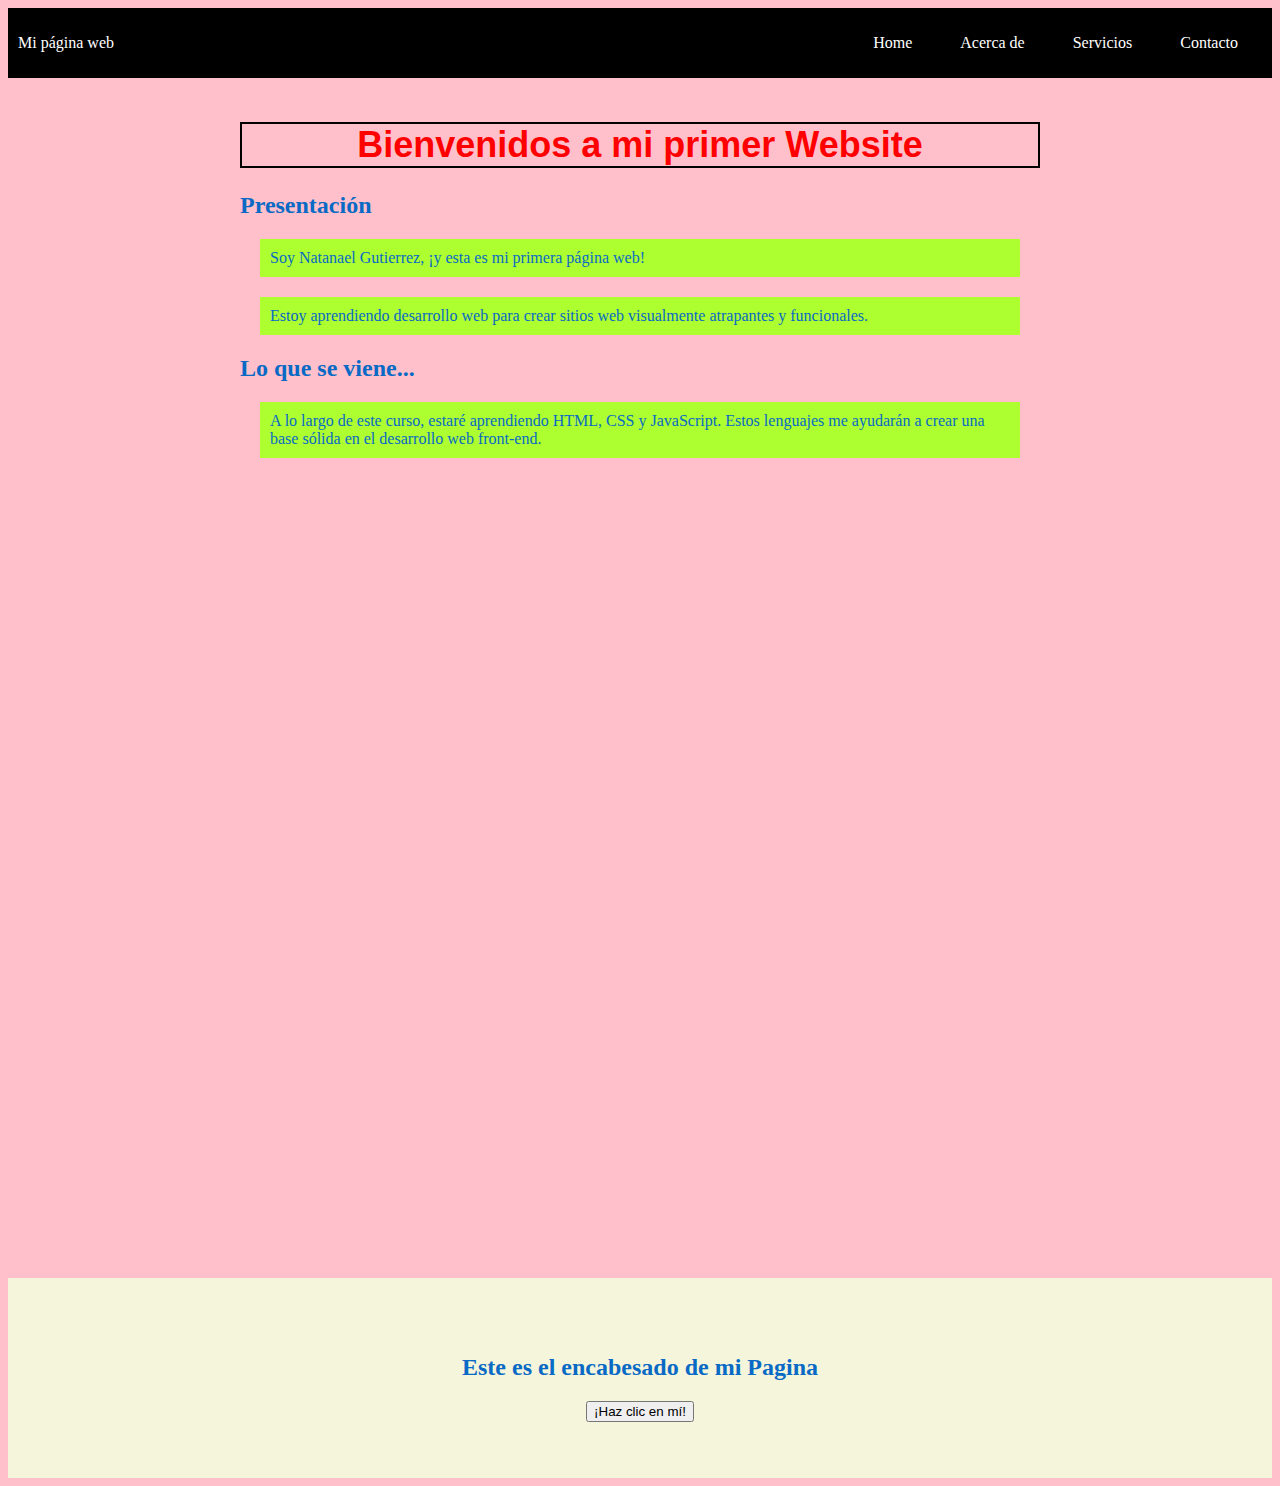
==== index.html @ 6787d1e5 "Initial commit" ====
<!DOCTYPE html>
<html>

  <head>
    <title>Mi Primera Pagina Wed</title>

    <link rel="stylesheet" type="text/css" href="styles.css">  
  
  </head>   
  
  <body>
    <header class="container-nav">
      <nav class="navbar" role="navigation">
        <a href="index.html" class="brand">Mi página web</a>
        <ul class="nav-links">
          <li><a href="index.html">Home</a></li>
          <li><a href="about.html">Acerca de</a></li>
          <li><a href="services.html">Servicios</a></li>
          <li><a href="contact.html">Contacto</a></li>
        </ul>
      </nav>
      <button class="button-menu-toggle">Menu</button>
    </header>


    <main>
      <div class="container">
        <h1>Bienvenidos a mi primer Website</h1>
        <section>
          <h2>Presentación</h2>
          <p>Soy Natanael Gutierrez, ¡y esta es mi primera página web!</p>
          <p>Estoy aprendiendo desarrollo web para crear sitios web visualmente atrapantes y funcionales.</p>
        </section>
        
        <section>
          <h2>Lo que se viene...</h2>
          <p>
            A lo largo de este curso, estaré aprendiendo HTML, CSS y JavaScript. Estos lenguajes me ayudarán a crear una base sólida en el desarrollo web front-end.
          </p>
        </section>
      </div>

      <div class="video-container">
        <iframe width="560" height="315" src="https://www.youtube.com/embed/knkEM2DjVOo" title="YouTube video player" frameborder="0" allow="accelerometer; autoplay; clipboard-write; encrypted-media; gyroscope; picture-in-picture; web-share" allowfullscreen></iframe>
  
        <iframe width="560" height="315" src="https://www.youtube.com/embed/q3Y9CRUxtRo" title="YouTube video player" frameborder="0" allow="accelerometer; autoplay; clipboard-write; encrypted-media; gyroscope; picture-in-picture; web-share" allowfullscreen></iframe>
      </div>
    </main>
      

    <footer>
      <h2>
        Este es el encabesado de mi Pagina
      </h2>
      <button onClick="showAlert()" aria-label="Haz clic en mí">¡Haz clic en mí!</button>
    </footer>
    
    <script src="script.js"></script>
  </body>
</html>
---- styles.css ----
h1 {
  color: red;
  border: 2px solid black;

  font-family: Arial, Helvetica, sans-serif;
  font-size: 36px;
  text-align: center;
}
p {
  font-family: Georgia, 'Times New Roman', Times, serif;
  font-size: 18xp;
  background-color: greenyellow;

  padding: 10px;
  margin: 20px;
}
body {
  background-color: pink;
  color: rgb(9, 106, 197);
}
  

/* Estilos del main LETRAS */
.container {
  max-width: 800px;
  margin: auto;
  padding: 20px;
}
/* Estilos del main LETRAS */





/* Estilos de navegacion */
.container-nav {
  display: flex;
  padding: 10px;
  height: 50px;
  background-color: black;
}

.navbar {
  display: flex;
  justify-content: space-between;
  width: 100%;
}

.brand {
  display: flex;
  align-items: center;
}

li>a {
  padding: 8px 24px;
}

li {
  list-style-type: none;
}

a {
  color: white;
  text-decoration:none;
}

.nav-links {
  display: flex;
  align-items: center;
}

.button-menu-toggle {
  display: none;
}
/* Estilos de navegacion */





/* para videos e imagenes en la web */
img{
  width: 300px;
  height: 200px;
}
.img-conteiner{
  display:flex;
  flex-wrap: wrap;
  justify-content: center;
  align-items: center;
}

.video-container{
  display: flex;
  flex-direction: column;
  align-items: center;
  gap: 50px;
  padding: 50px;
}
/* para videos e imagenes en la web */

main{
  min-height: 71vh;
}
footer{
  display: flex;
  flex-direction: column;
  align-items: center;
  justify-content: center;
  background-color: beige;
  text-align: center;
  min-height: 200px;

  position: relative;
  z-index: -1;
  bottom: 0;
  width: 100%;
}


@media (max-width: 768px) {
  .column {
    flex: 100%;
  }


  .nav-links {
    display: none;
  }


  .button-menu-toggle {
    display: block;
    background-color: white;
    border:none;
    border-radius: 50px;
    padding: 0 24px;
    font-family: monospace;
    font-weight: bold;
    font-size: 20px;
  }
 
  .nav-links.nav-links-responsive {
    position: absolute;
    display: flex;
    background-color: rgba(20,20,20,0.95);
    width: 100%;
    height: 100%;
    top: 70px;
    left: 0;
    flex-direction: column;
    padding-top: 200px;
    align-items: center;
    gap:70px;
    font-size: 40px;
  }


  /* para videos e imagenes en celulares pequeños */
  .img-conteiner{
    flex-direction: column;
  }

  .video-container{
    padding: 10px;
    gap: 5px;
  }
  .iframe{
    max-width: 90%;
  }
  /* para videos e imagenes en celulares pequeños */
}
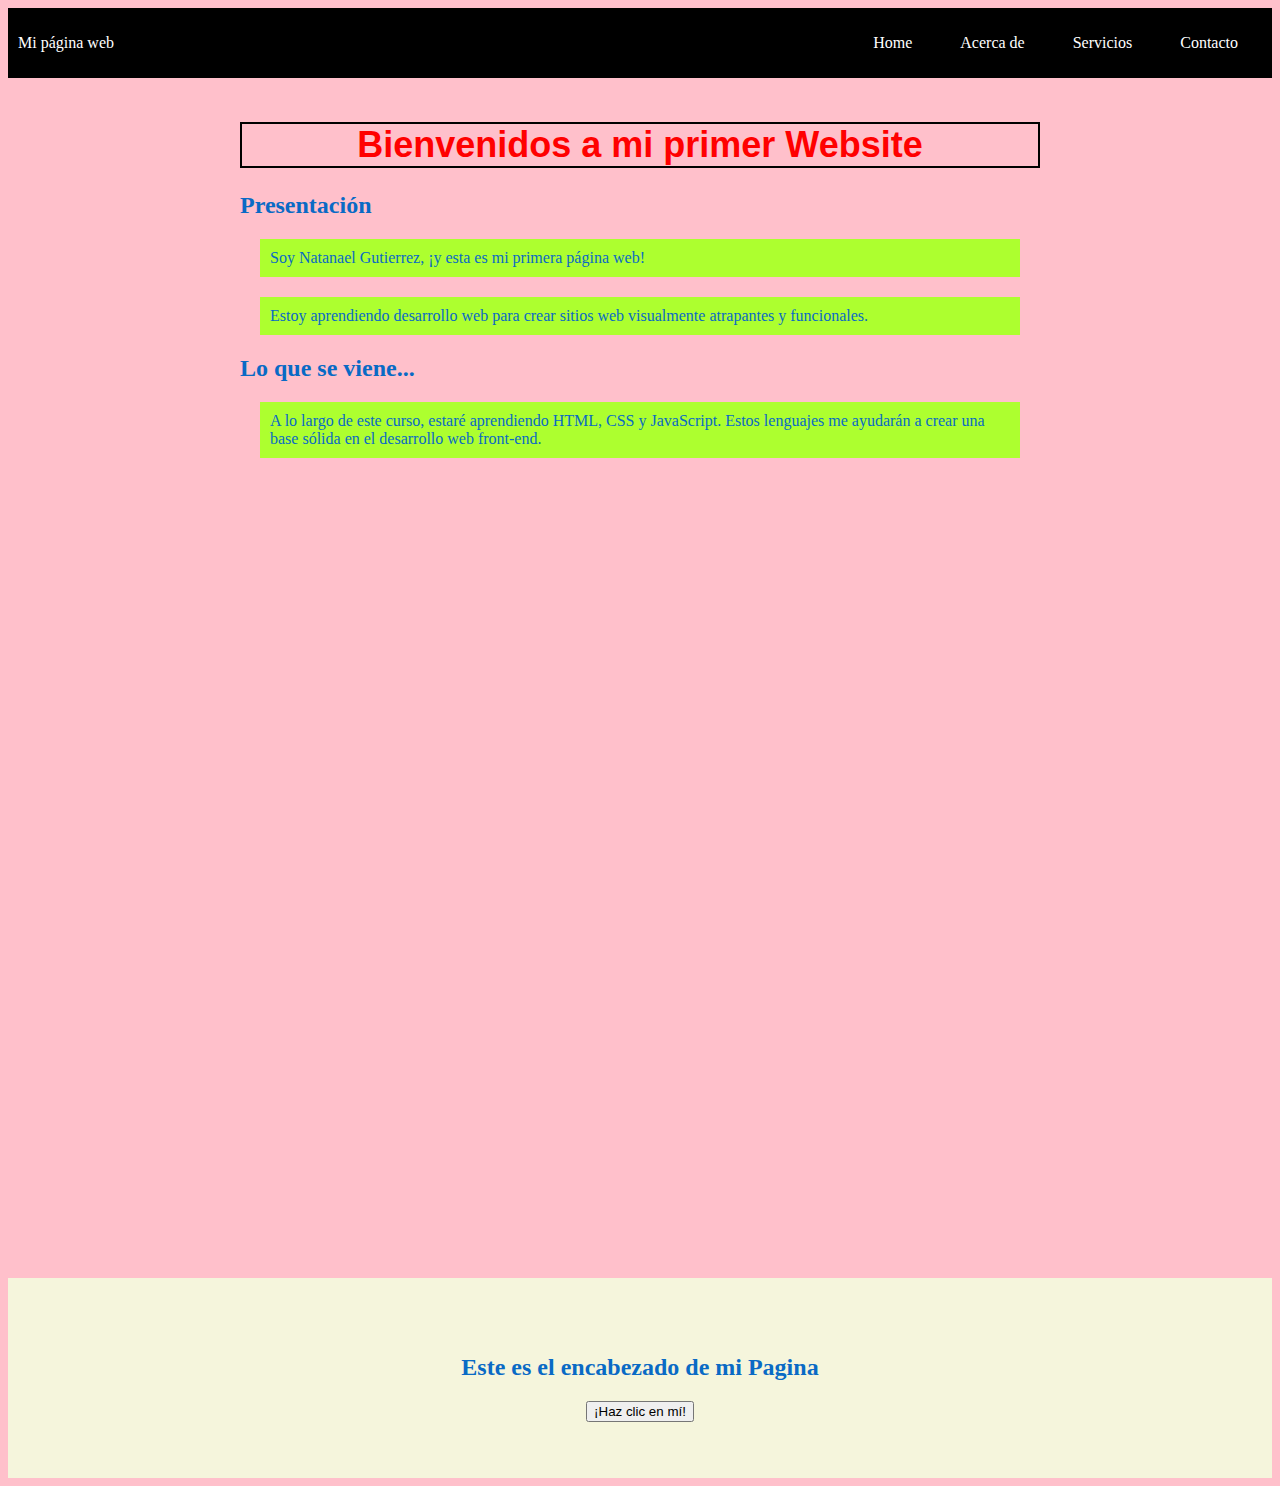
==== commit d2788daf: "segunda confirmacion de actualizacion de mi primepagina" ====
--- a/index.html
+++ b/index.html
@@ -8,11 +8,11 @@
   
   </head>   
   
-  <body>
+  <body>  
     <header class="container-nav">
       <nav class="navbar" role="navigation">
         <a href="index.html" class="brand">Mi página web</a>
-        <ul class="nav-links">
+        <ul class="nav-links">  
           <li><a href="index.html">Home</a></li>
           <li><a href="about.html">Acerca de</a></li>
           <li><a href="services.html">Servicios</a></li>
@@ -50,7 +50,7 @@
 
     <footer>
       <h2>
-        Este es el encabesado de mi Pagina
+        Este es el encabezado de mi Pagina
       </h2>
       <button onClick="showAlert()" aria-label="Haz clic en mí">¡Haz clic en mí!</button>
     </footer>
--- a/styles.css
+++ b/styles.css
@@ -118,6 +118,14 @@
 }
 
 
+/* primera actualizacion */
+.greeting{
+  text-align: center;
+}
+/* primera actualizacion */
+
+
+
 @media (max-width: 768px) {
   .column {
     flex: 100%;
